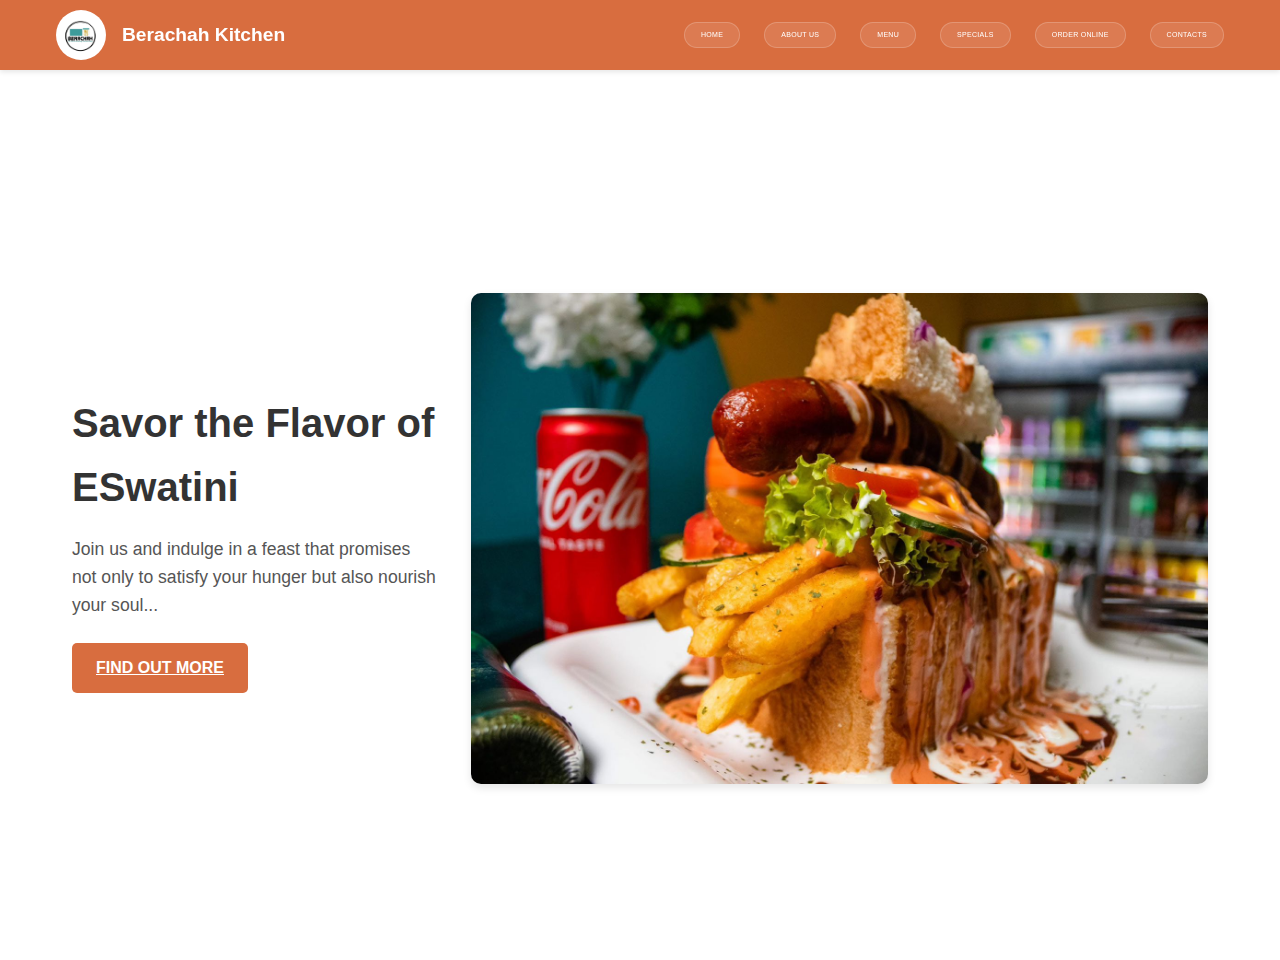
==== index.html @ cc1a4a07 "Initial commit" ====
<!DOCTYPE html>
<html lang="en">
<head>
    <meta charset="UTF-8">
    <meta name="viewport" content="width=device-width, initial-scale=1.0">
    <title>Berachah Kitchen</title>
    <link rel="stylesheet" href="styles.css" />
</head>
<body>
    
    <nav>
        <div class="nav-container">
            <a href="#" class="logo">
                <img src="images/Logo.jpg" alt="Berachah Kitchen Logo">
                <span>Berachah Kitchen</span>
            </a>
            <div class="nav-links">
                <a href="index.html" class="nav-link">Home</a>
                <a href="about.html" class="nav-link">About Us</a>
                <a href="menu.html" class="nav-link">Menu</a>
                <a href="specials.html" class="nav-link">Specials</a>
                <a href="#" class="nav-link">Order Online</a>
                <a href="contact.html" class="nav-link">Contacts</a>
            </div>
        </div>
    </nav>

    
    <main>
        <div class="hero">
            <div class="hero-content">
                <h1>Savor the Flavor of ESwatini</h1>
                <p>Join us and indulge in a feast that promises not only to satisfy your hunger but also nourish your soul...</p>
                <a href="#" class="cta-button">Find Out More</a>
            </div>

            <div class="hero-image">
                <img src="images/kota.jpg" alt="Delicious ESwatini Dish">
            </div>
        </div>
    </main>
</body>
</html>
---- styles.css ----
* {
    margin: 0;
    padding: 0;
    box-sizing: border-box;
    font-family: Arial, sans-serif;
}

body {
    background-color: #ffffff;
    padding-top: 60px; /* Prevents nav overlap */
    color: #333; /* Default text color */
    line-height: 1.6;
}

/* Navigation Bar */
nav {
    background-color: #D86D3F;
    padding: 10px 0;
    position: fixed;
    width: 100%;
    top: 0;
    z-index: 100;
    box-shadow: 0 2px 5px rgba(0, 0, 0, 0.1);
}

.nav-container {
    max-width: 1200px;
    margin: 0 auto;
    display: flex;
    justify-content: space-between;
    align-items: center;
    padding: 0 1rem;
}

.logo {
    display: flex;
    align-items: center;
    gap: 1rem;
    color: white;
    text-decoration: none;
    font-size: 1.2rem;
    font-weight: bold;
}

.logo img {
    width: 50px;
    height: 50px;
    border-radius: 50%;
    object-fit: cover;
}
.story-img { display: block;
    width: 50px;
    height: 50px;


}
.nav-links {
    display: flex;
    gap: 1.5rem;
}

.nav-links a {
    color: white;
    text-decoration: none;
    padding: 0.4rem 1rem; 
    border-radius: 20px; 
    background-color: rgba(255, 255, 255, 0.1);
    border: 1px solid rgba(255, 255, 255, 0.2); 
    transition: all 0.3s ease;
    font-weight: 500;
    text-transform: uppercase;
    font-size: 7px; /* Reduced font size */
    letter-spacing: 0.3px; /* Slightly reduced spacing */
    position: relative;
    overflow: hidden;
}

.nav-links a:hover {
    transform: translateY(-1px); /* Slightly less pronounced hover effect */
    border-color: rgba(255, 255, 255, 0.4);
    box-shadow: 0 2px 8px rgba(0, 0, 0, 0.1); /* Lighter shadow */
}

.nav-links a:active {
    transform: translateY(0);
}
/* Hero Section */
.hero {
    min-height: 100vh;
    display: flex;
    align-items: center;
    justify-content: space-between;
    padding: 6rem 2rem 2rem;
    gap: 2rem;
    max-width: 1200px;
    margin: 0 auto;
}

.hero-content {
    max-width: 50%;
}

.hero h1 {
    font-size: 2.5rem;
    margin-bottom: 1rem;
    color: #333;
}

.hero p {
    font-size: 1.1rem;
    margin-bottom: 1.5rem;
    color: #555;
}

.cta-button {
    display: inline-block;
    padding: 0.75rem 1.5rem;
    background-color: #D86D3F;
    color: white;
    text-transform: uppercase;
    font-size: 1rem;
    font-weight: bold;
    border-radius: 5px;
    border: none;
    cursor: pointer;
    transition: background-color 0.3s ease;
}

.cta-button:hover {
    background-color: #b5552a;
    
}

/* Hero Image */
.hero-image img {
    max-width: 100%;
    border-radius: 10px;
    object-fit: cover;
    box-shadow: 0 4px 8px rgba(0, 0, 0, 0.1);
}

/* Responsive Design */
@media (max-width: 768px) {
    .hero {
        flex-direction: column;
        text-align: center;
    }

    .hero-content {
        max-width: 100%;
    }

    .nav-links {
        gap: 1rem;
    }
}
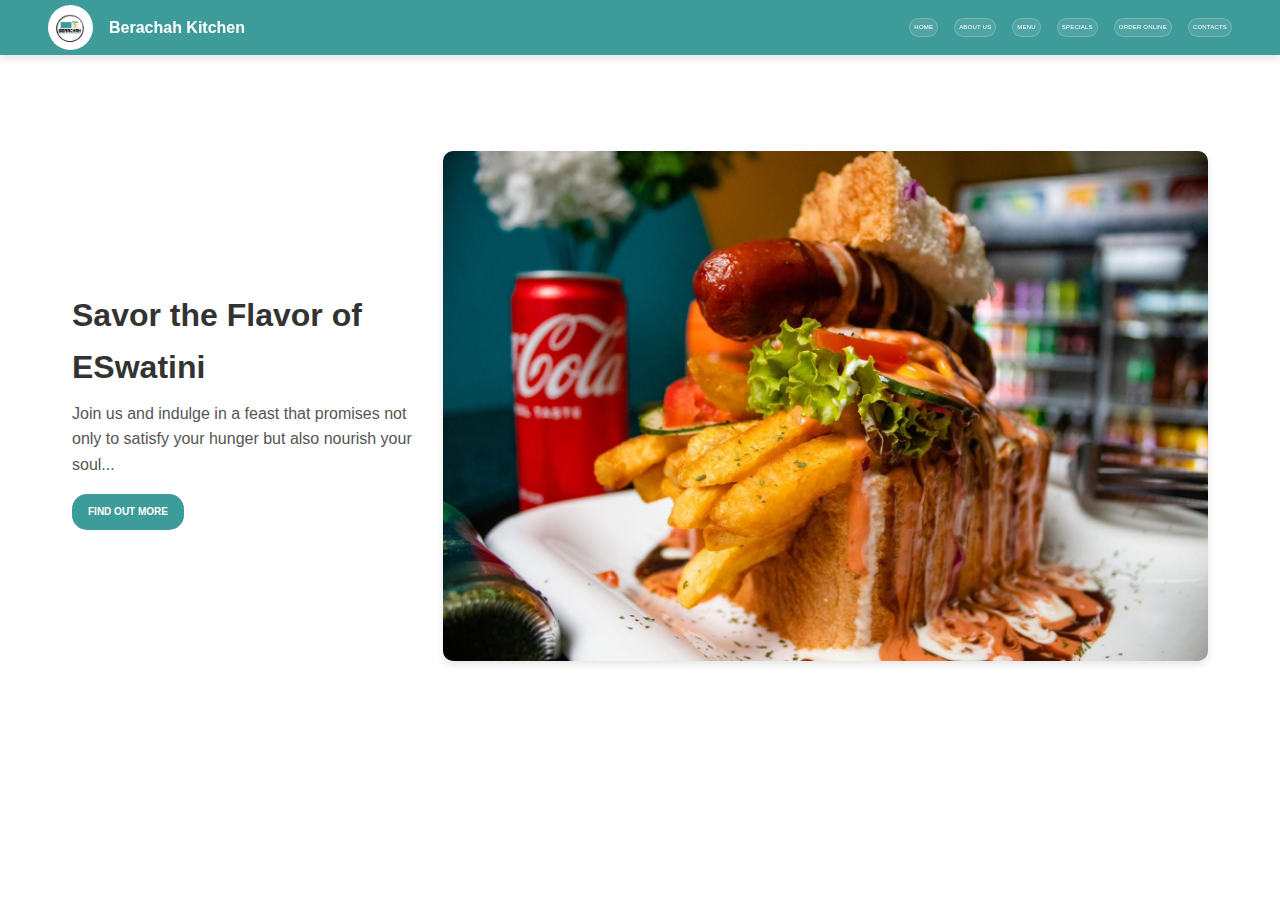
==== commit 418d6ead: "added order page" ====
--- a/index.html
+++ b/index.html
@@ -19,7 +19,7 @@
                 <a href="about.html" class="nav-link">About Us</a>
                 <a href="menu.html" class="nav-link">Menu</a>
                 <a href="specials.html" class="nav-link">Specials</a>
-                <a href="#" class="nav-link">Order Online</a>
+                <a href="order.html" class="nav-link">Order Online</a>
                 <a href="contact.html" class="nav-link">Contacts</a>
             </div>
         </div>
--- a/styles.css
+++ b/styles.css
@@ -7,20 +7,20 @@
 
 body {
     background-color: #ffffff;
-    padding-top: 60px; /* Prevents nav overlap */
+    padding-top: 50px; /* Adjusted to match the navbar height */
     color: #333; /* Default text color */
     line-height: 1.6;
 }
 
 /* Navigation Bar */
 nav {
-    background-color: #D86D3F;
-    padding: 10px 0;
+    background-color: #3d9b9a;
+    padding: 5px 15px; /* Reduced padding */
     position: fixed;
     width: 100%;
     top: 0;
     z-index: 100;
-    box-shadow: 0 2px 5px rgba(0, 0, 0, 0.1);
+    box-shadow: 0 4px 8px rgba(0, 0, 0, 0.1);
 }
 
 .nav-container {
@@ -29,7 +29,7 @@
     display: flex;
     justify-content: space-between;
     align-items: center;
-    padding: 0 1rem;
+    padding: 0 0.5rem; /* Reduced padding */
 }
 
 .logo {
@@ -38,107 +38,117 @@
     gap: 1rem;
     color: white;
     text-decoration: none;
-    font-size: 1.2rem;
+    font-size: 1rem; /* Slightly reduced font size */
     font-weight: bold;
 }
 
 .logo img {
-    width: 50px;
-    height: 50px;
+    width: 45px;
+    height: 45px;
     border-radius: 50%;
     object-fit: cover;
 }
-.story-img { display: block;
-    width: 50px;
-    height: 50px;
 
-
-}
 .nav-links {
     display: flex;
-    gap: 1.5rem;
+    gap: 1rem; /* Reduced gap */
 }
 
 .nav-links a {
     color: white;
     text-decoration: none;
-    padding: 0.4rem 1rem; 
+    padding: 4px; /* Reduced padding */
     border-radius: 20px; 
     background-color: rgba(255, 255, 255, 0.1);
     border: 1px solid rgba(255, 255, 255, 0.2); 
     transition: all 0.3s ease;
     font-weight: 500;
     text-transform: uppercase;
-    font-size: 7px; /* Reduced font size */
-    letter-spacing: 0.3px; /* Slightly reduced spacing */
+    font-size: 6px; /* Further reduced font size */
+    letter-spacing: 0.2px; /* Slightly reduced spacing */
     position: relative;
     overflow: hidden;
 }
 
 .nav-links a:hover {
-    transform: translateY(-1px); /* Slightly less pronounced hover effect */
+    transform: translateY(-1px);
     border-color: rgba(255, 255, 255, 0.4);
-    box-shadow: 0 2px 8px rgba(0, 0, 0, 0.1); /* Lighter shadow */
+    box-shadow: 0 2px 8px rgba(0, 0, 0, 0.1);
 }
 
 .nav-links a:active {
     transform: translateY(0);
 }
+
+
+
+
 /* Hero Section */
 .hero {
-    min-height: 100vh;
+    min-height: 80vh; /* Reduced height for a more compact look */
     display: flex;
     align-items: center;
     justify-content: space-between;
-    padding: 6rem 2rem 2rem;
-    gap: 2rem;
+    padding: 4rem 2rem; /* Adjusted padding */
+    gap: 1.5rem; /* Reduced gap */
     max-width: 1200px;
     margin: 0 auto;
 }
 
 .hero-content {
-    max-width: 50%;
+    max-width: 50%; /* You can adjust this to suit your design */
 }
 
 .hero h1 {
-    font-size: 2.5rem;
-    margin-bottom: 1rem;
+    font-size: 2rem; /* Reduced font size */
+    margin-bottom: 0.5rem; /* Adjusted margin */
     color: #333;
 }
 
 .hero p {
-    font-size: 1.1rem;
-    margin-bottom: 1.5rem;
+    font-size: 1rem; /* Reduced font size */
+    margin-bottom: 1rem; /* Adjusted margin */
     color: #555;
 }
 
 .cta-button {
     display: inline-block;
-    padding: 0.75rem 1.5rem;
-    background-color: #D86D3F;
+    padding: 10px 16px; /* Increased padding for better button size */
+    background-color: #3d9b9a;
     color: white;
     text-transform: uppercase;
-    font-size: 1rem;
+    font-size: 10px; /* Slightly increased for better visibility */
     font-weight: bold;
-    border-radius: 5px;
-    border: none;
+    border-radius: 15px;
+    border: none; /* Removed border */
     cursor: pointer;
     transition: background-color 0.3s ease;
+    text-decoration: none;
 }
 
 .cta-button:hover {
-    background-color: #b5552a;
-    
+    background-color: #3d9b9a;
 }
 
 /* Hero Image */
 .hero-image img {
-    max-width: 100%;
+    max-width: 100%; /* Ensures that the image is responsive */
     border-radius: 10px;
     object-fit: cover;
     box-shadow: 0 4px 8px rgba(0, 0, 0, 0.1);
 }
 
+/* Footer */
+footer {
+    background-color: #3d9b9a;
+    color: white;
+    text-align: center;
+    padding: 1rem 0;
+}
+
+footer p {
+    font-size: 0.9rem;
+}
 /* Responsive Design */
 @media (max-width: 768px) {
     .hero {
@@ -150,7 +160,11 @@
         max-width: 100%;
     }
 
-    .nav-links {
-        gap: 1rem;
-    }
+    .logo {
+        font-size: 1.2rem;
+    }
+
+    .nav-container {
+        flex
+    }
 }